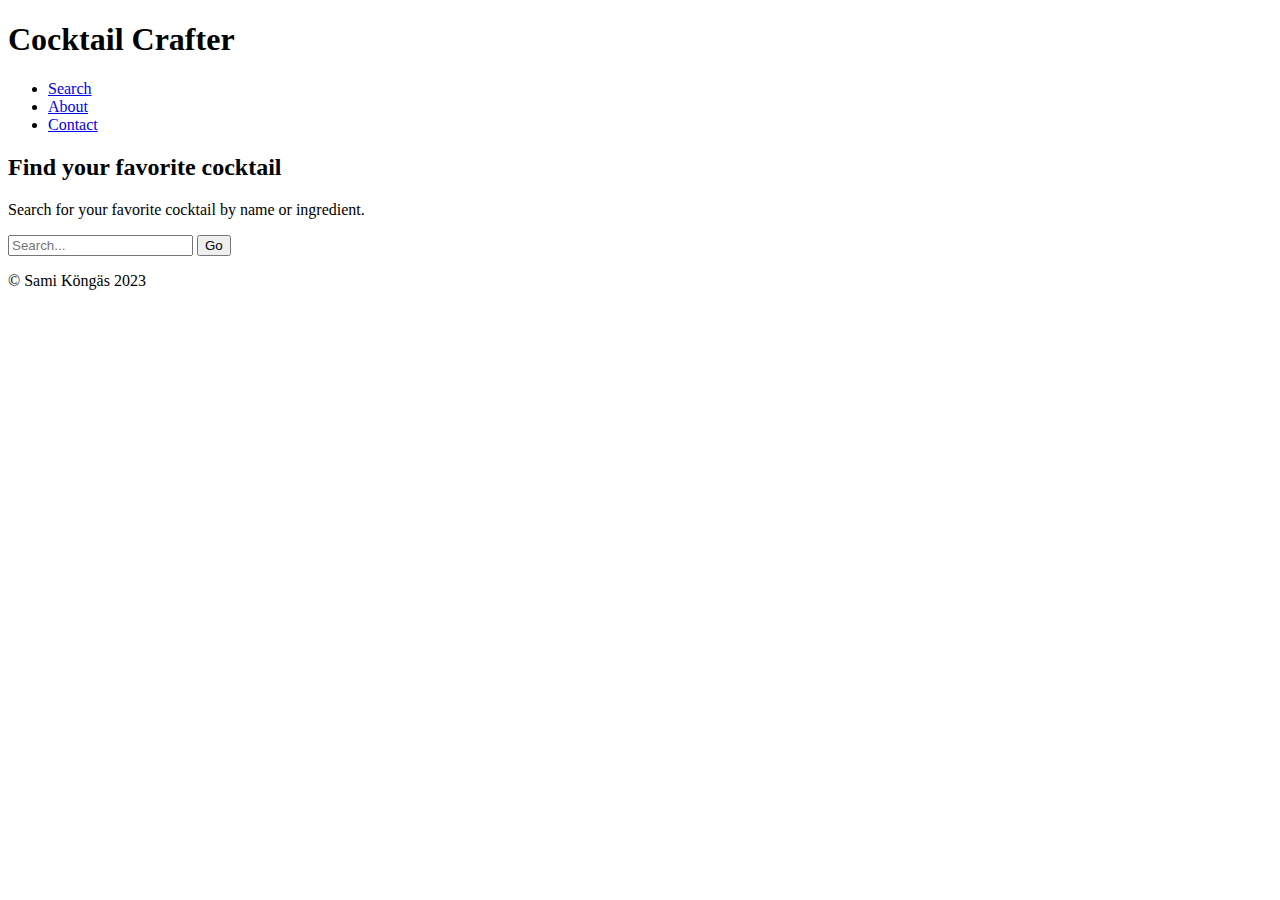
==== index.html @ a60f90ae "Basic Layout" ====
<!DOCTYPE html>
<html lang="en">
<head>
    <meta charset="UTF-8">
    <meta name="viewport" content="width=device-width, initial-scale=1.0">
    <link rel="stylesheet" href="assets/css/styles.css">
    <title>Cocktail Crafter</title>
</head>
<body>
    <header>
        <h1>Cocktail Crafter</h1>
        <nav>
            <ul>
                <li><a href="pages/search.html">Search</a></li>
                <li><a href="pages/about.html">About</a></li>
                <li><a href="pages/contact.html">Contact</a></li>
            </ul>
        </nav>
    </header>    

    <main>
        <h2>Find your favorite cocktail</h2>
        <p>Search for your favorite cocktail by name or ingredient.</p>
        <form action="pages/search.html">
            <input type="text" name="search" placeholder="Search...">
            <input type="submit" value="Go"> 
    </main>

    <footer>
        <p>&copy; Sami Köngäs 2023</p>
    </footer>    
    
</body>
</html>
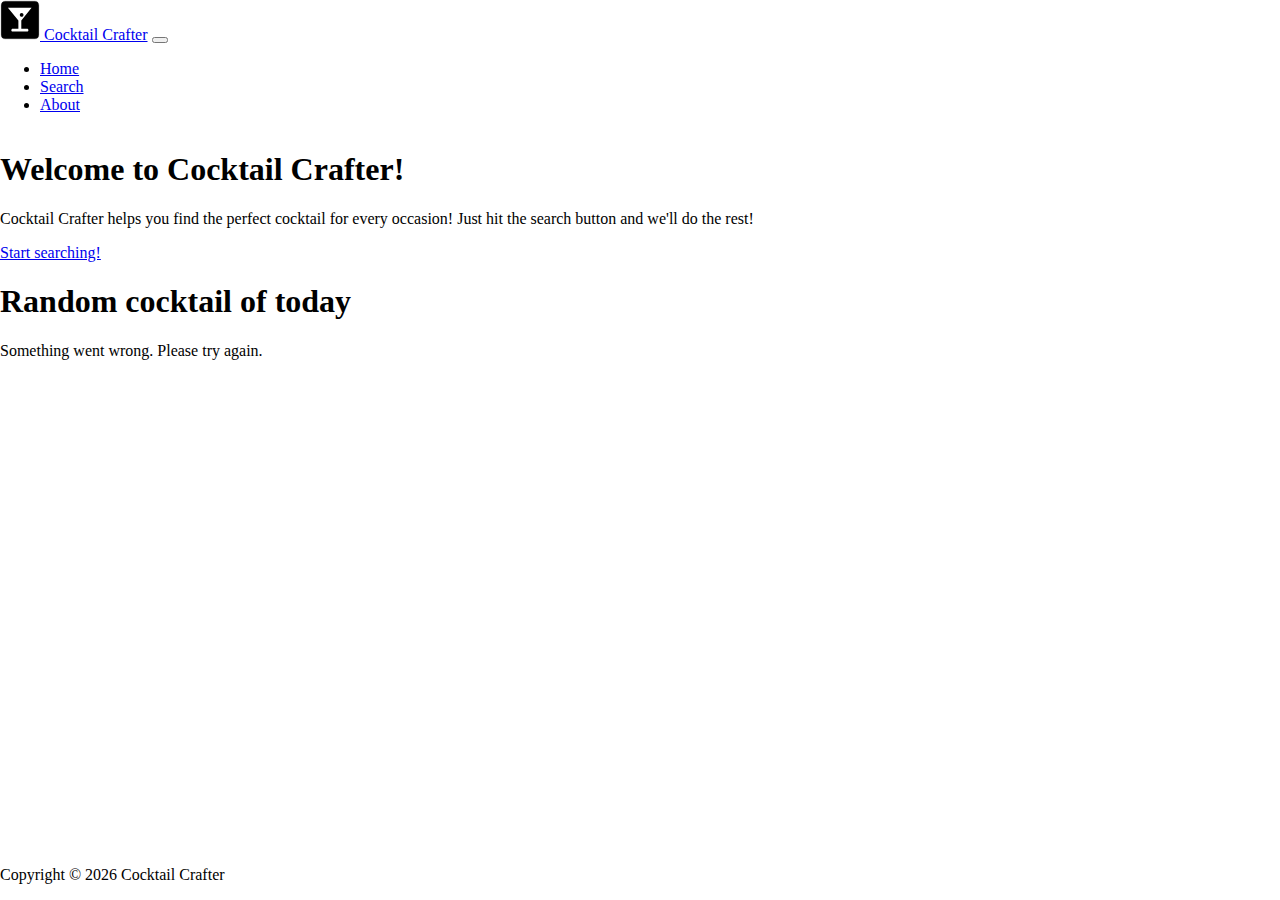
==== commit fc842004: "Merge pull request #13 from kismakk/fileTree" ====
--- a/index.html
+++ b/index.html
@@ -3,32 +3,84 @@
 <head>
     <meta charset="UTF-8">
     <meta name="viewport" content="width=device-width, initial-scale=1.0">
-    <link rel="stylesheet" href="assets/css/styles.css">
-    <title>Cocktail Crafter</title>
+    <link href="https://cdn.jsdelivr.net/npm/bootstrap@5.3.2/dist/css/bootstrap.min.css" rel="stylesheet" integrity="sha384-T3c6CoIi6uLrA9TneNEoa7RxnatzjcDSCmG1MXxSR1GAsXEV/Dwwykc2MPK8M2HN" crossorigin="anonymous">
+    <link rel="stylesheet" href="custom.css"> 
+    <title>Home</title>
 </head>
-<body>
-    <header>
-        <h1>Cocktail Crafter</h1>
-        <nav>
-            <ul>
-                <li><a href="pages/search.html">Search</a></li>
-                <li><a href="pages/about.html">About</a></li>
-                <li><a href="pages/contact.html">Contact</a></li>
+<body class="wrapper bg-dark">
+
+  <!-- Navigation Bar -->
+    <nav class="navbar navbar-expand-lg bg-dark navbar-dark sticky-top">
+        <div class="container-fluid">
+          <a class="navbar-brand" href="index.html">
+            <img src="Pictures/logo.svg" alt="Logo" style="width:40px" class="img-fluid mx-auto d-block">
+          </a>
+            <a class="navbar-brand" href="index.html">Cocktail Crafter</a>
+          <button class="navbar-toggler" type="button" data-bs-toggle="collapse" data-bs-target="#navMenu" aria-controls="navMenu" aria-expanded="false" aria-label="Toggle navigation">
+            <span class="navbar-toggler-icon"></span>
+          </button>
+          <div class="collapse navbar-collapse" id="navMenu">
+            <ul class="navbar-nav ms-auto mb-2 mb-lg-0">
+              <li class="nav-item">
+                <a class="nav-link" href="index.html">Home</a>
+              </li>
+              <li class="nav-item">
+                <a class="nav-link" href="search.html">Search</a>
+              </li>
+              <li class="nav-item">
+                <a class="nav-link" href="about.html">About</a>
+              </li>
             </ul>
-        </nav>
-    </header>    
+          </div>
+        </div>
+    </nav>
 
     <main>
-        <h2>Find your favorite cocktail</h2>
-        <p>Search for your favorite cocktail by name or ingredient.</p>
-        <form action="pages/search.html">
-            <input type="text" name="search" placeholder="Search...">
-            <input type="submit" value="Go"> 
+
+        <!-- Introduction and search button -->
+        <section class="bg-dark text-light py-5 fly-in">
+            <div class="container">
+                <div class="d-sm-flex">
+                    <div class="mx-auto text-center">
+                        <h1>Welcome to <span class="text-danger">Cocktail Crafter!</span></h1>
+                        <p class="lead">Cocktail Crafter helps you find the perfect cocktail for every occasion!
+                            Just hit the search button and we'll do the rest!
+                        </p>
+                        <a href="search.html" class="btn btn-outline-light btn-lg">Start searching!</a>
+                    </div>
+                </div>
+            </div>
+        </section>
+
+        <!-- Random cocktail text-->
+        <section class="bg-dark text-light mt-3 text-center fly-in">
+            <div class="container">
+                <div class="d-sm-flex">
+                    <div class="mx-auto text-center">
+                        <h1>Random <span class="text-danger">cocktail </span>of today</h1>
+                    </div>
+                </div>
+            </div>
+        </section>
+
+        <!-- Display random cocktail card -->
+        <section class="bg-dark p-3 text-center" id="card-section"> 
+            <div class="container" id="card-container"></div>
+        </section>
+
     </main>
 
-    <footer>
-        <p>&copy; Sami Köngäs 2023</p>
-    </footer>    
+    <footer class="py-3 bg-dark text-white text-center">
+      <div class="container">
+          <p class="lead">Copyright &copy; 
+              <script>document.write(new Date().getFullYear())</script>
+              Cocktail Crafter
+          </p>
+      </div>
+    </footer>
+
+    <script src="https://cdn.jsdelivr.net/npm/bootstrap@5.3.2/dist/js/bootstrap.bundle.min.js" integrity="sha384-C6RzsynM9kWDrMNeT87bh95OGNyZPhcTNXj1NW7RuBCsyN/o0jlpcV8Qyq46cDfL" crossorigin="anonymous"></script>
+    <script src="app.js" defer></script>
     
 </body>
 </html>
--- a/custom.css
+++ b/custom.css
@@ -0,0 +1,72 @@
+html, body {
+    height: 100%;
+    margin: 0;
+}
+
+.wrapper {
+    display: flex;
+    flex-direction: column;
+    min-height: 100vh;
+}
+
+main {
+    flex: 1;
+}
+
+.card {
+    max-height: fit-content;
+    width: auto;
+}
+
+.scrollable {
+    overflow-y: auto;
+    max-height: 300px;
+}
+
+ .fade-in {
+    animation: fadeIn ease-out 0.5s;
+}
+
+@keyframes fadeIn {
+    0% {
+        opacity: 0;
+    }
+    100% {
+        opacity: 1;
+    }
+}
+
+.fly-in {
+    animation: flyIn ease-in-out 0.3s both;
+}
+
+@keyframes flyIn {
+    from {
+        opacity: 0;
+        transform: scale(0.75);
+    }
+
+    to {
+        opacity: 1;
+        transform: scale(1);
+    }
+}
+
+.alert-fade {
+    animation: alertFadeIn ease-out 3s;
+}
+
+@keyframes alertFadeIn {
+    0% {
+        opacity: 0;
+    }
+    5% {
+        opacity: 1;
+    }
+    75% {
+        opacity: 1;
+    }
+    100% {
+        opacity: 0;
+    }
+}